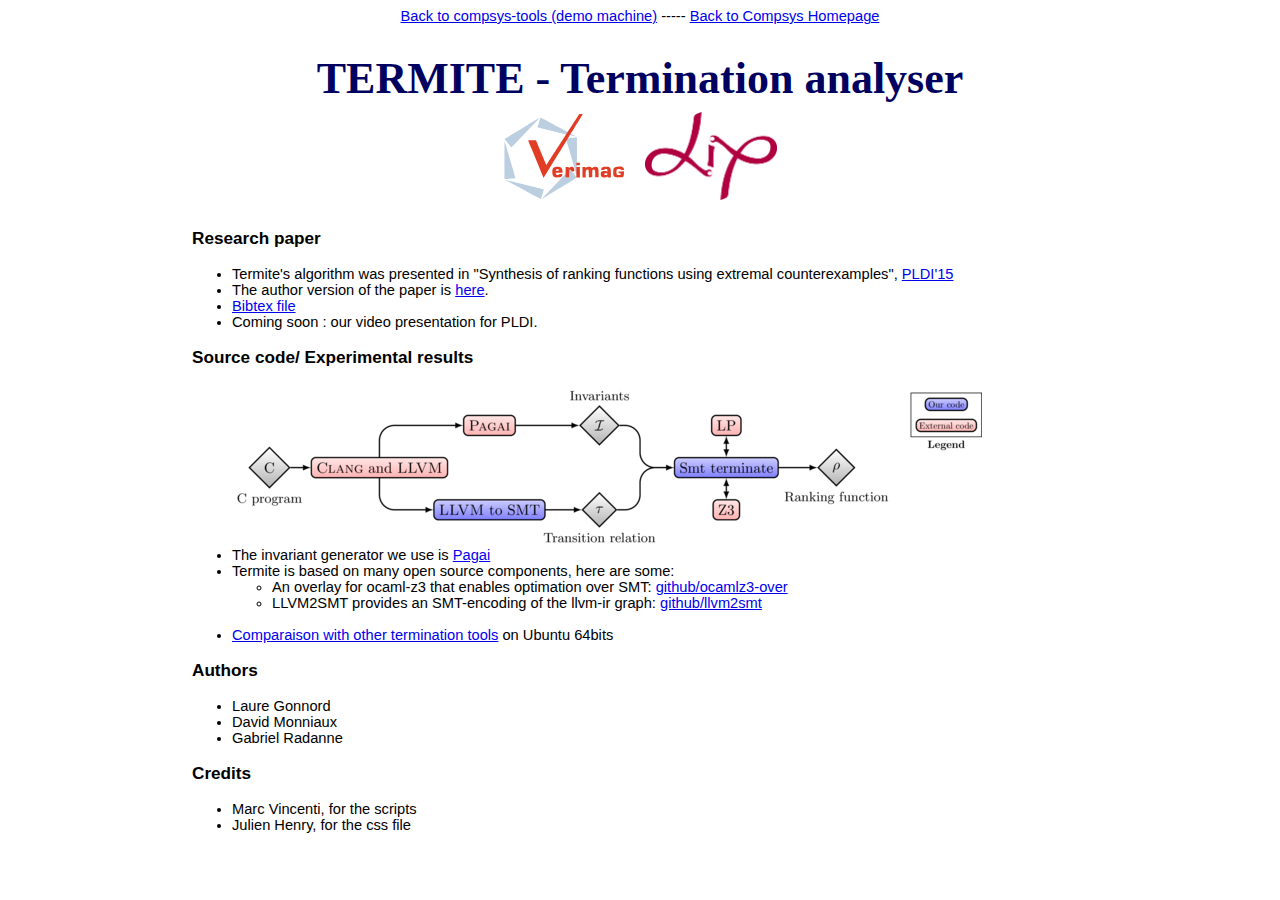
==== index.html @ 2f76cd7a "Initial commit." ====
<html>
 <head>
    <meta http-equiv="Content-Type" content="text/html; charset=utf-8">
    <link rel="stylesheet" type="text/css" href="compsys-tools.css" />
    <title>Compsys Tools - Termite</title>
    <meta name="Author" content="Laure Gonnord">
    <meta name="description" content="termite">
    <meta name="keywords" content="pldi,termite,rank">
    <link rel="stylesheet" href="termite.css" type="text/css">
  </head>

  <body>

<header>
<a href="../">Back to compsys-tools (demo machine)</a> ----- 
<a href="http://www.ens-lyon.fr/LIP/COMPSYS/tools/">Back to Compsys Homepage</a>
</br>

<h1>TERMITE - Termination  analyser</h1>
<img src="logo_VERIMAG_vectorise.svg" alt="VERIMAG logo"
	class="logo"/> 

<img src="logo_lip.png" alt="LIP logo"
	class="logo"/> 

</header>



<h3>Research paper</h3>

<ul>
<li>Termite's algorithm was presented in  "Synthesis of ranking
  functions using extremal counterexamples", <a href="http://conf.researchr.org/home/pldi2015">PLDI'15</a></li>
<li>The author version of the paper
  is <a href="SMT_terminate_PLDI2015_authorversion.pdf">here</a>.</li>
<li><a href="termite.bib">Bibtex file</a></li>
<li>Coming soon : our video presentation for PLDI.</li>
</ul>


<h3>Source code/ Experimental results</h3>
<ul>
<img src="termite_tool.png" alt="Termite tool"
	class="toolchain"/> 
<li>The invariant generator we use is <a href="http://pagai.forge.imag.fr">Pagai</a></li>
<li>Termite is based on many open source components, here are some:
<ul>
<li>An overlay for ocaml-z3 that enables optimation over SMT: <a href=https://github.com/Drup/ocaml-z3>github/ocamlz3-over</a></li>
<li>LLVM2SMT provides an SMT-encoding of the llvm-ir
  graph: <a href=">https://github.com/Drup/llvm2smt>github/llvm2smt">github/llvm2smt</a></li>
</ul>
<br/>
<li> <a href="results/results.html">Comparaison with other
    termination tools</a> on Ubuntu 64bits </li>
</ul>


<h3>Authors</h3>
<ul>
<li>Laure Gonnord</li>
<li>David Monniaux</li>
<li>Gabriel Radanne</li>
</ul>

<h3>Credits</h3>
<ul>
<li> Marc Vincenti, for the scripts </li>
<li> Julien Henry, for the css file </li>
</ul>

</body>
</html>
---- termite.css ----
@font-face
{
font-family: "GeosansLight";
src: url('GeosansLight.ttf');
}

body {
	font-size: 11pt;
	font-family:"Helvetica Neue",Helvetica,Arial,sans-serif;
	margin-left:15%;
	margin-right:15%;
}

header {
	text-align: center;
}

header .logo { 
	height: 6em;
	margin: 1ex;
}

header h1 { 
	font-size: 300%;
    font-family: "GeosansLight";
    margin-bottom: 0ex; 
	color: #000060;
	text-align: center;
}

section h2 { 
	font-size: 150%;
    font-family: "GeosansLight";
	color: #000060;
}

code {
	font-family: "Courier", monospace;
}

footer {
	text-align: center;
}
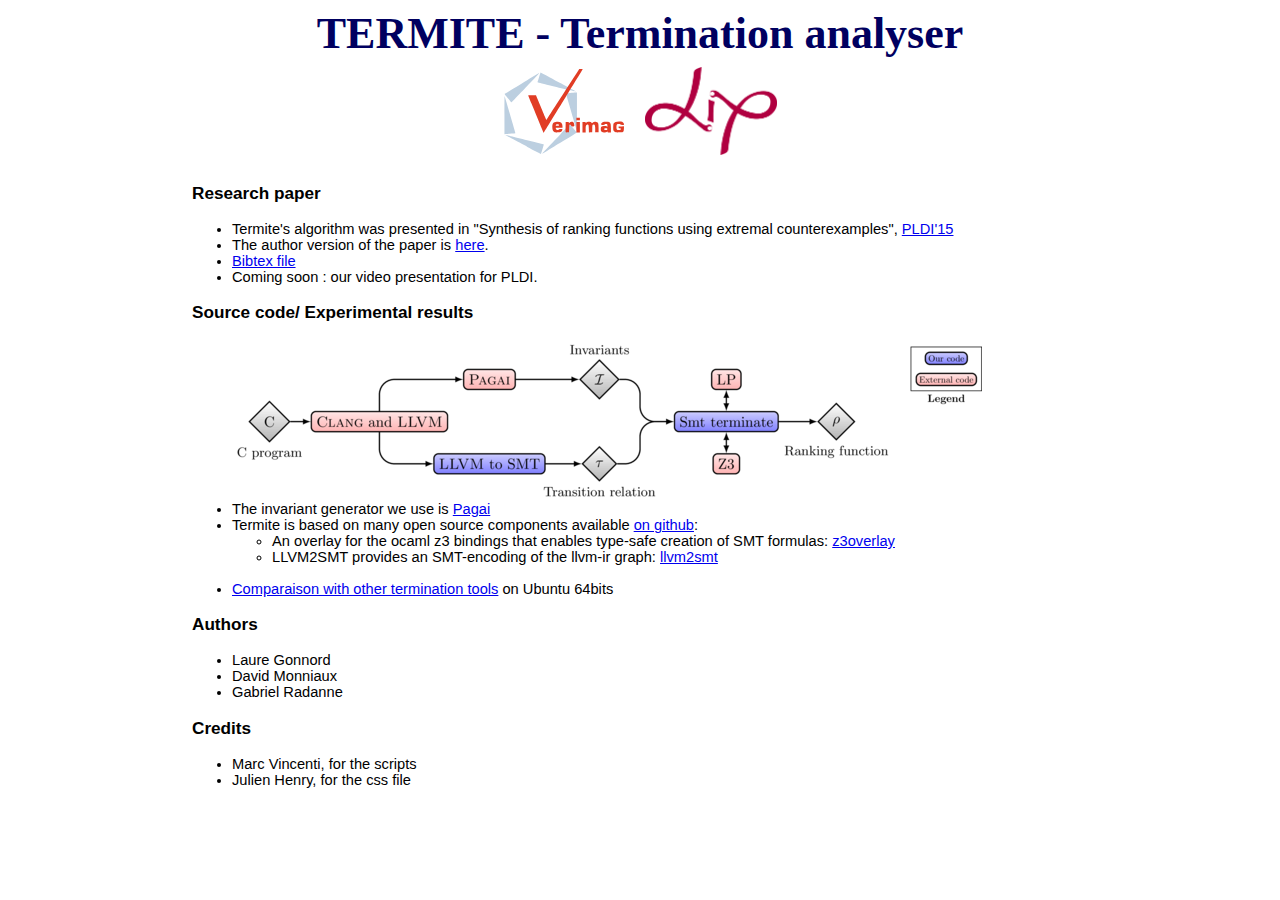
==== commit 3de7dfa5: "Various fixes." ====
--- a/index.html
+++ b/index.html
@@ -13,16 +13,12 @@
   <body>
 
 <header>
-<a href="../">Back to compsys-tools (demo machine)</a> ----- 
-<a href="http://www.ens-lyon.fr/LIP/COMPSYS/tools/">Back to Compsys Homepage</a>
-</br>
-
 <h1>TERMITE - Termination  analyser</h1>
 <img src="logo_VERIMAG_vectorise.svg" alt="VERIMAG logo"
-	class="logo"/> 
+	class="logo"/>
 
 <img src="logo_lip.png" alt="LIP logo"
-	class="logo"/> 
+	class="logo"/>
 
 </header>
 
@@ -34,7 +30,7 @@
 <li>Termite's algorithm was presented in  "Synthesis of ranking
   functions using extremal counterexamples", <a href="http://conf.researchr.org/home/pldi2015">PLDI'15</a></li>
 <li>The author version of the paper
-  is <a href="SMT_terminate_PLDI2015_authorversion.pdf">here</a>.</li>
+  is <a href="SMT_terminate_PLDI2015.pdf">here</a>.</li>
 <li><a href="termite.bib">Bibtex file</a></li>
 <li>Coming soon : our video presentation for PLDI.</li>
 </ul>
@@ -43,13 +39,13 @@
 <h3>Source code/ Experimental results</h3>
 <ul>
 <img src="termite_tool.png" alt="Termite tool"
-	class="toolchain"/> 
+	class="toolchain"/>
 <li>The invariant generator we use is <a href="http://pagai.forge.imag.fr">Pagai</a></li>
-<li>Termite is based on many open source components, here are some:
+<li>Termite is based on many open source components available <a href="https://github.com/termite-analyser">on github</a>:
 <ul>
-<li>An overlay for ocaml-z3 that enables optimation over SMT: <a href=https://github.com/Drup/ocaml-z3>github/ocamlz3-over</a></li>
+<li>An overlay for the ocaml z3 bindings that enables type-safe creation of SMT formulas: <a href="https://github.com/termite-analyser/z3overlay">z3overlay</a></li>
 <li>LLVM2SMT provides an SMT-encoding of the llvm-ir
-  graph: <a href=">https://github.com/Drup/llvm2smt>github/llvm2smt">github/llvm2smt</a></li>
+  graph: <a href="https://github.com/termite-analyser/llvm2smt">llvm2smt</a></li>
 </ul>
 <br/>
 <li> <a href="results/results.html">Comparaison with other
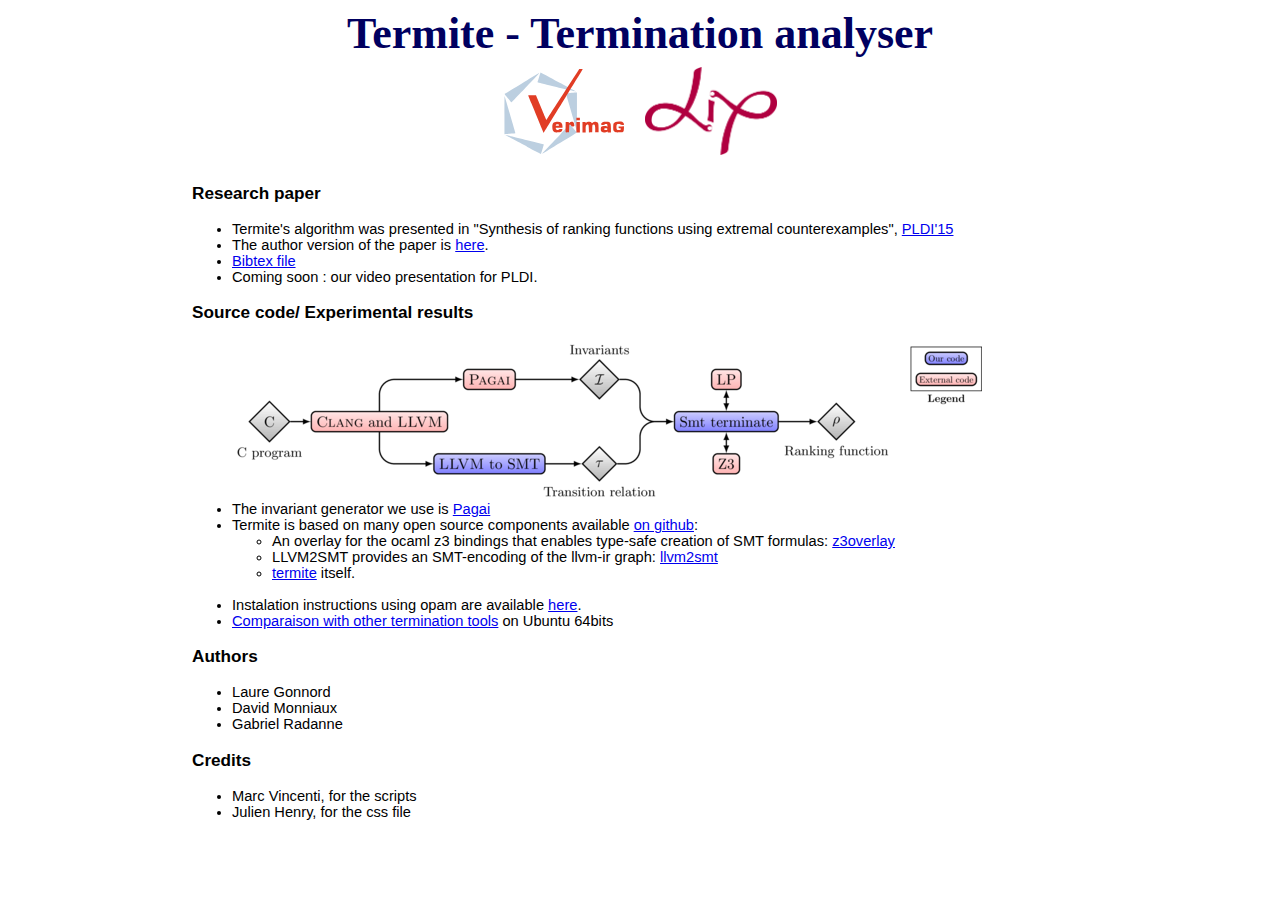
==== commit ad9e379f: "Update the webpage (and remove useless css)." ====
--- a/index.html
+++ b/index.html
@@ -1,9 +1,8 @@
 
 <html>
- <head>
+  <head>
     <meta http-equiv="Content-Type" content="text/html; charset=utf-8">
-    <link rel="stylesheet" type="text/css" href="compsys-tools.css" />
-    <title>Compsys Tools - Termite</title>
+    <title>Termite - Termination analyser</title>
     <meta name="Author" content="Laure Gonnord">
     <meta name="description" content="termite">
     <meta name="keywords" content="pldi,termite,rank">
@@ -12,59 +11,62 @@
 
   <body>
 
-<header>
-<h1>TERMITE - Termination  analyser</h1>
-<img src="logo_VERIMAG_vectorise.svg" alt="VERIMAG logo"
-	class="logo"/>
+    <header>
+      <h1>Termite - Termination analyser</h1>
+      <img src="logo_VERIMAG_vectorise.svg" alt="VERIMAG logo"
+	         class="logo"/>
 
-<img src="logo_lip.png" alt="LIP logo"
-	class="logo"/>
+      <img src="logo_lip.png" alt="LIP logo"
+	         class="logo"/>
 
-</header>
+    </header>
 
 
 
-<h3>Research paper</h3>
+    <h3>Research paper</h3>
 
-<ul>
-<li>Termite's algorithm was presented in  "Synthesis of ranking
-  functions using extremal counterexamples", <a href="http://conf.researchr.org/home/pldi2015">PLDI'15</a></li>
-<li>The author version of the paper
-  is <a href="SMT_terminate_PLDI2015.pdf">here</a>.</li>
-<li><a href="termite.bib">Bibtex file</a></li>
-<li>Coming soon : our video presentation for PLDI.</li>
-</ul>
+    <ul>
+      <li>Termite's algorithm was presented in  "Synthesis of ranking
+        functions using extremal counterexamples", <a href="http://conf.researchr.org/home/pldi2015">PLDI'15</a></li>
+      <li>The author version of the paper
+        is <a href="SMT_terminate_PLDI2015.pdf">here</a>.</li>
+      <li><a href="termite.bib">Bibtex file</a></li>
+      <li>Coming soon : our video presentation for PLDI.</li>
+    </ul>
 
 
-<h3>Source code/ Experimental results</h3>
-<ul>
-<img src="termite_tool.png" alt="Termite tool"
-	class="toolchain"/>
-<li>The invariant generator we use is <a href="http://pagai.forge.imag.fr">Pagai</a></li>
-<li>Termite is based on many open source components available <a href="https://github.com/termite-analyser">on github</a>:
-<ul>
-<li>An overlay for the ocaml z3 bindings that enables type-safe creation of SMT formulas: <a href="https://github.com/termite-analyser/z3overlay">z3overlay</a></li>
-<li>LLVM2SMT provides an SMT-encoding of the llvm-ir
-  graph: <a href="https://github.com/termite-analyser/llvm2smt">llvm2smt</a></li>
-</ul>
-<br/>
-<li> <a href="results/results.html">Comparaison with other
-    termination tools</a> on Ubuntu 64bits </li>
-</ul>
+    <h3>Source code/ Experimental results</h3>
+    <ul>
+      <img src="termite_tool.png" alt="Termite tool"
+	         class="toolchain"/>
+      <li>The invariant generator we use is <a href="http://pagai.forge.imag.fr">Pagai</a></li>
+      <li>Termite is based on many open source components available <a href="https://github.com/termite-analyser">on github</a>:
+        <ul>
+          <li>An overlay for the ocaml z3 bindings that enables type-safe creation of SMT formulas: <a href="https://github.com/termite-analyser/z3overlay">z3overlay</a></li>
+          <li>LLVM2SMT provides an SMT-encoding of the llvm-ir
+            graph: <a href="https://github.com/termite-analyser/llvm2smt">llvm2smt</a></li>
+          <li><a href="https://github.com/termite-analyser/termite">termite</a> itself.
+        </ul>
+        <br/>
+
+      <li>Instalation instructions using opam are available <a href="https://github.com/termite-analyser/opam-termite#opam-repository-for-termite-packages">here</a>.</li>
+      <li> <a href="results/results.html">Comparaison with other
+          termination tools</a> on Ubuntu 64bits </li>
+    </ul>
 
 
-<h3>Authors</h3>
-<ul>
-<li>Laure Gonnord</li>
-<li>David Monniaux</li>
-<li>Gabriel Radanne</li>
-</ul>
+    <h3>Authors</h3>
+    <ul>
+      <li>Laure Gonnord</li>
+      <li>David Monniaux</li>
+      <li>Gabriel Radanne</li>
+    </ul>
 
-<h3>Credits</h3>
-<ul>
-<li> Marc Vincenti, for the scripts </li>
-<li> Julien Henry, for the css file </li>
-</ul>
+    <h3>Credits</h3>
+    <ul>
+      <li> Marc Vincenti, for the scripts </li>
+      <li> Julien Henry, for the css file </li>
+    </ul>
 
-</body>
+  </body>
 </html>
